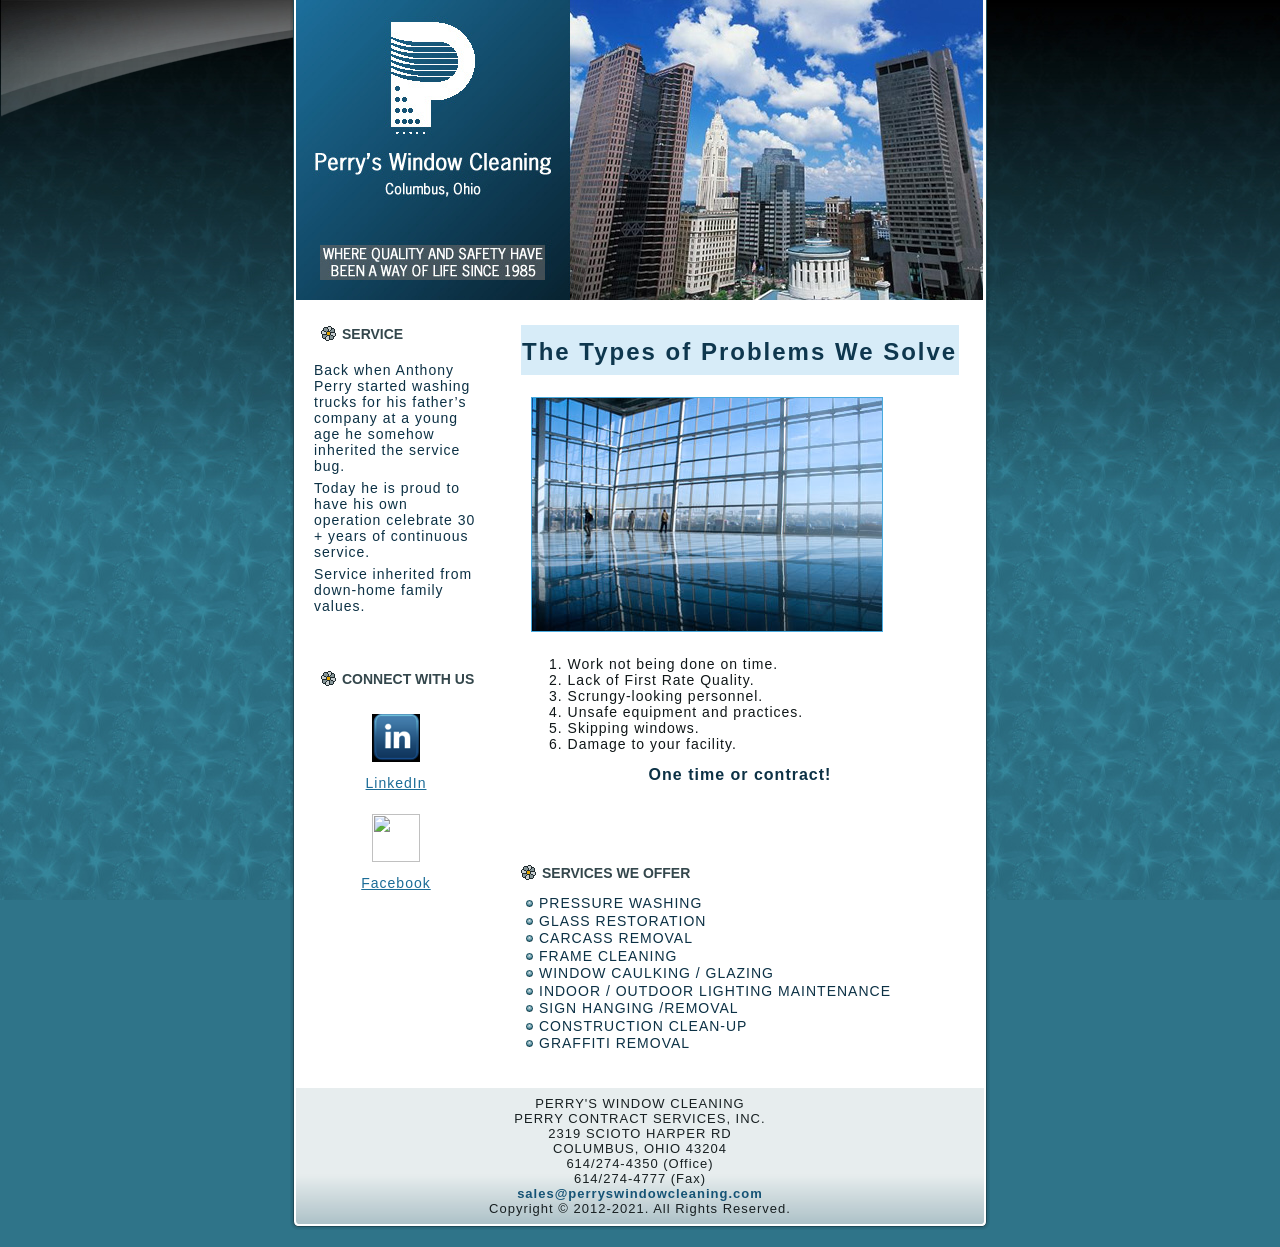
==== perrys-window-cleaning-columbus-oh.html @ 3349bc3c "Initial commit" ====
<!DOCTYPE html PUBLIC "-//W3C//DTD XHTML 1.0 Transitional//EN" "http://www.w3.org/TR/xhtml1/DTD/xhtml1-transitional.dtd"[]>
<html xmlns="http://www.w3.org/1999/xhtml" dir="ltr" lang="en-US" xml:lang="en">
<head>
    <!--
    Created by Artisteer v3.0.0.41778
    Base template (without user's data) checked by http://validator.w3.org : "This page is valid XHTML 1.0 Transitional"
    -->
    <meta http-equiv="Content-Type" content="text/html; charset=UTF-8" />
    <title>Perry's Window Cleaning, Columbus OH</title>
    <meta name="description" content="Columbus OH Window Cleaning Experts" />
    <meta name="keywords" content="PRESSURE WASHING, GLASS RESTORATION, CARCASS REMOVAL, FRAME CLEANING, WINDOW CAULKING / GLAZING, INDOOR / OUTDOOR LIGHTING MAINTENANCE,  SIGN HANGING /REMOVAL, CONSTRUCTION CLEAN-UP, GRAFFITI REMOVAL" />


    <link rel="stylesheet" href="style.css" type="text/css" media="screen" />
    <!--[if IE 6]><link rel="stylesheet" href="style.ie6.css" type="text/css" media="screen" /><![endif]-->
    <!--[if IE 7]><link rel="stylesheet" href="style.ie7.css" type="text/css" media="screen" /><![endif]-->

    <script type="text/javascript" src="jquery.js"></script>
    <script type="text/javascript" src="script.js"></script>
</head>
<body>
<div id="art-page-background-middle-texture">
<div id="art-page-background-glare">
    <div id="art-page-background-glare-image"> </div>
</div>
<div id="art-main">
    <div class="cleared reset-box"></div>
    <div class="art-sheet">
        <div class="art-sheet-tl"></div>
        <div class="art-sheet-tr"></div>
        <div class="art-sheet-bl"></div>
        <div class="art-sheet-br"></div>
        <div class="art-sheet-tc"></div>
        <div class="art-sheet-bc"></div>
        <div class="art-sheet-cl"></div>
        <div class="art-sheet-cr"></div>
        <div class="art-sheet-cc"></div>
        <div class="art-sheet-body">
            <div class="art-header">
                <div class="art-header-clip">
                <div class="art-header-center">
                    <div class="art-header-jpeg"></div>
                </div>
                </div>
                <div class="art-logo">
                                                </div>
            </div>
            <div class="cleared reset-box"></div>
            <div class="art-content-layout">
                <div class="art-content-layout-row">
                    <div class="art-layout-cell art-sidebar1">
                     <div class="art-layout-glare">
                      <div class="art-layout-glare-image"></div>
                     </div>
<div class="art-block">
    <div class="art-block-body">
                <div class="art-blockheader">
                    <div class="l"></div>
                    <div class="r"></div>
                    <h3 class="t">SERVICE</h3>
                </div>
                <div class="art-blockcontent">
                    <div class="art-blockcontent-body">
                
<p>Back when Anthony Perry started washing trucks for his father’s company at a young age he somehow inherited the service bug.</p>
<p>Today he is proud to have his own operation celebrate 30 + years of continuous service.</p>
<p>Service inherited from down-home family values.</p>
<p><br /></p>

                
                                		<div class="cleared"></div>
                    </div>
                </div>
		<div class="cleared"></div>
    </div>
</div>
<div class="art-block">
    <div class="art-block-body">
                <div class="art-blockheader">
                    <div class="l"></div>
                    <div class="r"></div>
                    <h3 class="t">CONNECT WITH US</h3>
                </div>
                <div class="art-blockcontent">
                    <div class="art-blockcontent-body">
                
<p style="text-align:center;"><a href="http://www.linkedin.com/in/anthonyperry1" target="_blank" title="LinkedIn"><img width="48" height="48" alt="LinkedIn" src="./images/tmp932B.png" style="border-top-width:0;border-right-width:0;border-bottom-width:0;border-left-width:0;" /></a><br /></p>
<p style="text-align:center;"><a href="http://www.linkedin.com/in/anthonyperry1" target="_blank">LinkedIn</a><br /><br /><a href="http://www.facebook.com/Perryswindowcleaningoh" target="_blank" title="Facebook"><img width="48" height="48" alt="" src="./images/facebook.png" style="border-top-width:0;border-right-width:0;border-bottom-width:0;border-left-width:0;" /></a></p>
<p style="text-align:center;"><a href="http://www.facebook.com/Perryswindowcleaningoh" target="_blank" title="Facebook">Facebook</a><a href="http://www.facebook.com/Perryswindowcleaningoh" target="_blank" title="Facebook"></a><br /></p>

                
                                		<div class="cleared"></div>
                    </div>
                </div>
		<div class="cleared"></div>
    </div>
</div>

                      <div class="cleared"></div>
                    </div>
                    <div class="art-layout-cell art-content">
<div class="art-post">
    <div class="art-post-body">
<div class="art-post-inner art-article">
                                <div class="art-postmetadataheader">
                                        <h2 class="art-postheader">
                    The Types of Problems We Solve
                                        </h2>
                    <div class="cleared"></div>
                                    </div>
                                <div class="art-postcontent">

<p><img src="images/preview.jpg" alt="an image" /></p>
<ol>
	<li>Work not being done on time.</li>
	<li>Lack of First Rate Quality.</li>
	<li>Scrungy-looking personnel.</li>
	<li>Unsafe equipment and practices.</li>
	<li>Skipping windows.</li>
	<li>Damage to your facility.</li>
</ol>
<p style="text-align:center;"><span style="font-weight:bold;"><span style="font-size:16px;">One time or contract!</span></span></p>
<p><br /></p>


                </div>
                <div class="cleared"></div>
                </div>

		<div class="cleared"></div>
    </div>
</div>
<div class="art-block">
    <div class="art-block-body">
                <div class="art-blockheader">
                    <div class="l"></div>
                    <div class="r"></div>
                    <h3 class="t">services we offer</h3>
                </div>
                <div class="art-blockcontent">
                    <div class="art-blockcontent-body">
                
<ul>
	<li><span style="color:rgb(12, 49, 69);line-height:normal;">PRESSURE WASHING </span></li>
	<li><span style="color:rgb(12, 49, 69);line-height:normal;">GLASS RESTORATION </span></li>
	<li><span style="color:rgb(12, 49, 69);line-height:normal;">CARCASS REMOVAL </span></li>
	<li><span style="color:rgb(12, 49, 69);line-height:normal;">FRAME CLEANING </span></li>
	<li><span style="color:rgb(12, 49, 69);line-height:normal;">WINDOW CAULKING / GLAZING </span></li>
	<li><span style="color:rgb(12, 49, 69);line-height:normal;">INDOOR / OUTDOOR LIGHTING MAINTENANCE </span></li>
	<li><span style="color:rgb(12, 49, 69);line-height:normal;">SIGN HANGING /REMOVAL </span></li>
	<li><span style="color:rgb(12, 49, 69);line-height:normal;">CONSTRUCTION CLEAN-UP </span></li>
	<li><span style="color:rgb(12, 49, 69);line-height:normal;">GRAFFITI REMOVAL<br /><br /></span></li>
</ul>

                
                                		<div class="cleared"></div>
                    </div>
                </div>
		<div class="cleared"></div>
    </div>
</div>

                      <div class="cleared"></div>
                    </div>
                </div>
            </div>
            <div class="cleared"></div>
            <div class="art-footer">
                <div class="art-footer-t"></div>
                <div class="art-footer-l"></div>
                <div class="art-footer-b"></div>
                <div class="art-footer-r"></div>
                <div class="art-footer-body">
                            <div class="art-footer-text">
                                <p>PERRY'S WINDOW CLEANING<br />
PERRY CONTRACT SERVICES, INC.<br />
2319 SCIOTO HARPER RD<br />
COLUMBUS, OHIO 43204<br />
614/274-4350 (Office)<br />
614/274-4777 (Fax)<br />
<a href="mailto:sales@perryswindowcleaning.com" title="Email Us">sales@perryswindowcleaning.com</a><br /></p>

<p>Copyright © 2012-2021. All Rights Reserved.</p>

                                                            </div>
                    <div class="cleared"></div>
                </div>
            </div>
    		<div class="cleared"></div>
        </div>
    </div>
    <div class="cleared"></div>
    <p class="art-page-footer"></p>
    <div class="cleared"></div>
</div>
</div>

</body>
</html>
---- style.css ----
/* begin Page */
/* Created by Artisteer v3.0.0.41778 */

#art-main, table
{
    font-family: Verdana, Geneva, Arial, Helvetica, Sans-Serif;
    font-style: normal;
    font-weight: normal;
    font-size: 14px;
    letter-spacing: 1px;
}

h1, h2, h3, h4, h5, h6, p, a, ul, ol, li
{
    margin: 0;
    padding: 0;
}

.art-postcontent,
.art-postcontent li,
.art-postcontent table,
.art-postcontent a,
.art-postcontent a:link,
.art-postcontent a:visited,
.art-postcontent a.visited,
.art-postcontent a:hover,
.art-postcontent a.hovered
{
    font-family: Verdana, Geneva, Arial, Helvetica, Sans-Serif;
}

.art-postcontent p
{
    margin: 12px 0;
}

h1, h2, h3, h4, h5, h6,
h1 a, h2 a, h3 a, h4 a, h5 a, h6 a,
h1 a:link, h2 a:link, h3 a:link, h4 a:link, h5 a:link, h6 a:link,
h1 a:visited, h2 a:visited, h3 a:visited, h4 a:visited, h5 a:visited, h6 a:visited,
h1 a:hover, h2 a:hover, h3 a:hover, h4 a:hover, h5 a:hover, h6 a:hover
{
  font-family: "Trebuchet MS", Arial, Helvetica, Sans-Serif;
  font-style: normal;
  font-weight: bold;
  font-size: 26px;
  text-align: left;
  text-decoration: none;
  letter-spacing: 3px;
}

.art-postcontent a
{
  text-decoration: underline;
  letter-spacing: 1px;
  color: #1B6C97;
}

.art-postcontent a:link
{
  text-decoration: underline;
  letter-spacing: 1px;
  color: #1B6C97;
}

.art-postcontent a:visited, .art-postcontent a.visited
{
  color: #3C94AF;
}

.art-postcontent  a:hover, .art-postcontent a.hover
{
  text-decoration: none;
  color: #1B6C97;
}

.art-postcontent h1
{
   color: #48636A;
margin: 15px 0;    
}

.art-blockcontent h1
{
margin: 15px 0; 
}

.art-postcontent h2
{
   color: #48636A;
margin: 16px 0;
   font-size: 24px;
   letter-spacing: 2px;    
}

.art-blockcontent h2
{
margin: 16px 0;
   font-size: 24px;
   letter-spacing: 2px; 
}

.art-postcontent h2 a, .art-postcontent h2 a:link, .art-postcontent h2 a:hover, .art-postcontent h2 a:visited, .art-blockcontent h2 a, .art-blockcontent h2 a:link, .art-blockcontent h2 a:hover, .art-blockcontent h2 a:visited 
{
   font-size: 24px;
   letter-spacing: 2px; 
}

.art-postcontent h3
{
   color: #48636A;
margin: 18px 0;
   font-size: 22px;
   letter-spacing: 2px;    
}

.art-blockcontent h3
{
margin: 18px 0;
   font-size: 22px;
   letter-spacing: 2px; 
}

.art-postcontent h3 a, .art-postcontent h3 a:link, .art-postcontent h3 a:hover, .art-postcontent h3 a:visited, .art-blockcontent h3 a, .art-blockcontent h3 a:link, .art-blockcontent h3 a:hover, .art-blockcontent h3 a:visited 
{
   font-size: 22px;
   letter-spacing: 2px; 
}

.art-postcontent h4
{
   color: #0C3145;
margin: 18px 0;
   font-size: 17px;
   letter-spacing: 2px;    
}

.art-blockcontent h4
{
margin: 18px 0;
   font-size: 17px;
   letter-spacing: 2px; 
}

.art-postcontent h4 a, .art-postcontent h4 a:link, .art-postcontent h4 a:hover, .art-postcontent h4 a:visited, .art-blockcontent h4 a, .art-blockcontent h4 a:link, .art-blockcontent h4 a:hover, .art-blockcontent h4 a:visited 
{
   font-size: 17px;
   letter-spacing: 2px; 
}

.art-postcontent h5
{
   color: #0C3145;
margin: 20px 0;
   font-size: 14px;
   letter-spacing: 2px;    
}

.art-blockcontent h5
{
margin: 20px 0;
   font-size: 14px;
   letter-spacing: 2px; 
}

.art-postcontent h5 a, .art-postcontent h5 a:link, .art-postcontent h5 a:hover, .art-postcontent h5 a:visited, .art-blockcontent h5 a, .art-blockcontent h5 a:link, .art-blockcontent h5 a:hover, .art-blockcontent h5 a:visited 
{
   font-size: 14px;
   letter-spacing: 2px; 
}

.art-postcontent h6
{
   color: #124763;
margin: 28px 0;
   font-size: 14px;
   letter-spacing: 2px;    
}

.art-blockcontent h6
{
margin: 28px 0;
   font-size: 14px;
   letter-spacing: 2px; 
}

.art-postcontent h6 a, .art-postcontent h6 a:link, .art-postcontent h6 a:hover, .art-postcontent h6 a:visited, .art-blockcontent h6 a, .art-blockcontent h6 a:link, .art-blockcontent h6 a:hover, .art-blockcontent h6 a:visited 
{
   font-size: 14px;
   letter-spacing: 2px; 
}

ul
{
  list-style-type: none;
}

ol
{
  list-style-position: inside;
}

html 
{
    height:100%;
}

#art-main
{
  position: relative;
  z-index: 0;
  width: 100%;
  left: 0;
  top: 0;
  cursor:default;
  overflow:visible;
}

#art-page-background-glare
{
  position: absolute;
  left: 0;
  top:0;
  width:740px;
  height:119px;
  overflow:hidden;
  min-width: 700px;
}

#art-page-background-glare-image
{
  position: fixed;
  width:740px;
  top: 0;
  height:119px;
  background-image: url('images/page_gl.png');
  background-repeat: no-repeat;
}

html:first-child #art-page-background-glare
{
  border: 1px solid transparent; /* Opera fix */
}

body
{
  padding: 0; 
  margin:0;
  color: #0C3145;
  height:100%;
  min-height:100%;
  background-color: #2F7489;
  background-image: url('images/Bottom_texture.jpg');
  background-repeat: repeat;
  background-attachment: fixed;
  background-position: top left;
  min-width: 700px;
}

#art-page-background-middle-texture
{
  position: relative;
  background-image: url('images/Middle_texture.jpg');
  background-repeat: repeat-x;
  background-position: top left;
  background-attachment: fixed;
  width:100%;
  min-height:100%;
  min-width: 700px;
 }

.cleared
{
  display:block;
  clear: both;
  float: none;
  margin: 0;
  padding: 0;
  border: none;
  font-size: 0;
  height:0;
  overflow:hidden;
}

.reset-box
{
  overflow:hidden;
  display:table; 
}

form
{
  padding: 0 !important;
  margin: 0 !important;
}

table.position
{
  position: relative;
  width: 100%;
  table-layout: fixed;
}

/* end Page */

/* begin Box, Sheet */
.art-sheet
{
  position: relative;
  margin: 0 auto;
  min-width: 25px;
  min-height: 25px;
  margin-top: 0;
  margin-bottom: -3px;
  cursor:auto;
  width: 700px;
}

.art-sheet-body
{
  position: relative;
  padding: 6px;
    padding-top:0;
    padding-bottom:6px;
}

.art-sheet-tr, .art-sheet-tl, .art-sheet-br, .art-sheet-bl, .art-sheet-tc, .art-sheet-bc,.art-sheet-cr, .art-sheet-cl
{
  position: absolute;
}

.art-sheet-tr, .art-sheet-tl, .art-sheet-br, .art-sheet-bl
{
  width: 36px;
  height: 36px;
  background-image: url('images/sheet_s.png');
}

.art-sheet-tl
{
  top: 0;
  left: 0;
  clip: rect(auto, 18px, 18px, auto);
}

.art-sheet-tr
{
  top: 0;
  right: 0;
  clip: rect(auto, auto, 18px, 18px);
}

.art-sheet-bl
{
  bottom: 0;
  left: 0;
  clip: rect(18px, 18px, auto, auto);
}

.art-sheet-br
{
  bottom: 0;
  right: 0;
  clip: rect(18px, auto, auto, 18px);
}

.art-sheet-tc, .art-sheet-bc
{
  left: 18px;
  right: 18px;
  height: 36px;
  background-image: url('images/sheet_h.png');
}

.art-sheet-tc
{
  top: 0;
  clip: rect(auto, auto, 18px, auto);
}

.art-sheet-bc
{
  bottom: 0;
  clip: rect(18px, auto, auto, auto);
}

.art-sheet-cr, .art-sheet-cl
{
  top: 18px;
  bottom: 18px;
  width: 36px;
  background-image: url('images/sheet_v.png');
}

.art-sheet-cr
{
  right: 0;
  clip: rect(auto, auto, auto, 18px);
}

.art-sheet-cl
{
  left: 0;
  clip: rect(auto, 18px, auto, auto);
}

.art-sheet-cc
{
  position: absolute;
  top: 18px;
  left: 18px;
  right: 18px;
  bottom: 18px;
  background-color: #FFFFFF;
}

#art-page-background-top-texture{
  min-width: 700px;
}

/* end Box, Sheet */

/* begin Header */
div.art-header
{
    margin: 0 auto;
  position: relative;
  width:100%;
  height: 300px;
  margin-top: 0;
  margin-bottom: 0;
}

div.art-header-clip
{
  position: absolute;
  width:100%;
  left:0;
  overflow:hidden;
  height:300px;
}

div.art-header-center
{
	position: relative;
	width: 688px;
	left:50%;
}

div.art-header-jpeg
{
  position: absolute;
  top: 0;
  left:-50%;
  width: 688px;
  height: 300px;
  background-image: url('images/header.jpg');
  background-repeat: no-repeat;
  background-position: center center;
}
/* end Header */

/* begin Logo */
div.art-logo
{
  display: block;
  position: absolute;
  top: 20px;
  left: 0;
  margin-left: 0;
}



#headline, #slogan 
{
    display: block;
    min-width: 150px;
    text-align: left;
}
/* end Logo */

/* begin Layout */
.art-content-layout
{
  display: table;
  position:relative;
  margin: 0 auto;
  table-layout: fixed;
  border-collapse: collapse;
  background-color: Transparent;
  border: none !important;
  padding:0 !important;
  width:100%;
  margin-top:0;
  margin-bottom:0;
}
.art-layout-cell, .art-content-layout-row
{
  background-color: Transparent;
  vertical-align: top;
  text-align: left;
  border: none;
  margin:0;
  padding:0;
}

.art-content-layout .art-content-layout{margin:0;}
.art-content-layout .art-layout-cell, .art-content-layout .art-layout-cell .art-content-layout .art-layout-cell{display: table-cell;}
.art-layout-cell .art-layout-cell{display: block;}
.art-content-layout-row {display: table-row;}
.art-layout-glare{position:relative;}/* end Layout */

/* begin Box, Block */
.art-block
{
  position: relative;
  min-width: 1px;
  min-height: 1px;
  margin: 15px;
}

.art-block-body
{
  position: relative;
  padding: 0;
}

div.art-block img
{
/* WARNING do NOT collapse this to 'border' - inheritance! */
    border-color: #49AADE;
  border-style: solid;
  margin: 7px;
}

/* end Box, Block */

/* begin BlockHeader */
.art-blockheader
{
  margin-bottom: 0;
  position: relative;
  height: 38px;
}

.art-blockheader h3.t
{
  position: relative;
  height: 38px;
  color: #34474C;
  font-family: Verdana, Geneva, Arial, Helvetica, Sans-Serif;
  font-size: 14px;
  letter-spacing: normal;
  text-transform: uppercase;
  margin:0;
  padding: 0 10px 0 31px;
  white-space: nowrap;
  line-height: 38px;
}

.art-blockheader h3.t a,
.art-blockheader h3.t a:link,
.art-blockheader h3.t a:visited, 
.art-blockheader h3.t a:hover
{
  color: #34474C;
  font-family: Verdana, Geneva, Arial, Helvetica, Sans-Serif;
  font-size: 14px;
  letter-spacing: normal;
  text-transform: uppercase;
}

.art-blockheader .l, .art-blockheader .r
{
  position: absolute;
  height: 38px;
  background-image: url('images/blockheader.png');
}

.art-blockheader .l
{
  left: 0;
  right: 25px;
}

.art-blockheader .r
{
  width: 688px;
  right: 0;
  clip: rect(auto, auto, auto, 663px);
}

/* end BlockHeader */

/* begin Box, BlockContent */
.art-blockcontent
{
  position: relative;
  margin: 0 auto;
  min-width: 1px;
  min-height: 1px;
}

.art-blockcontent-body
{
  position: relative;
  padding: 3px;
  color: #0C3145;
  font-family: Verdana, Geneva, Arial, Helvetica, Sans-Serif;
  font-size: 14px;
}

.art-blockcontent-body table,
.art-blockcontent-body li, 
.art-blockcontent-body a,
.art-blockcontent-body a:link,
.art-blockcontent-body a:visited,
.art-blockcontent-body a:hover
{
  color: #0C3145;
  font-family: Verdana, Geneva, Arial, Helvetica, Sans-Serif;
  font-size: 14px;
}

.art-blockcontent-body p
{
  margin: 6px 0;
}

.art-blockcontent-body a, .art-blockcontent-body a:link
{
  color: #1B6C97;
  text-decoration: underline;
}

.art-blockcontent-body a:visited, .art-blockcontent-body a.visited
{
  color: #0E232A; 
  text-decoration: none;
}

.art-blockcontent-body a:hover, .art-blockcontent-body a.hover
{
  color: #248EC7;
  text-decoration: none;
}

.art-blockcontent-body ul li
{
  line-height: 125%;    
  color: #15343D;
  margin: 0 0 0 12px;
  padding: 0 0 0 13px;
  background-image: url('images/blockcontentbullets.png');
  background-repeat: no-repeat;
}/* end Box, BlockContent */

/* begin Button */
.art-button-wrapper a.art-button,
.art-button-wrapper a.art-button:link,
.art-button-wrapper input.art-button,
.art-button-wrapper button.art-button
{
  text-decoration: none;
  font-family: Verdana, Geneva, Arial, Helvetica, Sans-Serif;
  font-style: normal;
  font-weight: bold;
  font-size: 14px;
  letter-spacing: 1px;
  position:relative;
  top:0;
  display: inline-block;
  vertical-align: middle;
  white-space: nowrap;
  text-align: center;
  color: #D4DFE2 !important;
  width: auto;
  outline: none;
  border: none;
  background: none;
  line-height: 30px;
  height: 30px;
  margin: 0 !important;
  padding: 0 15px !important;
  overflow: visible;
  cursor: pointer;
}

.art-button img, .art-button-wrapper img
{
  margin: 0;
  vertical-align: middle;
}

.art-button-wrapper
{
  vertical-align: middle;
  display: inline-block;
  position: relative;
  height: 30px;
  overflow: hidden;
  white-space: nowrap;
  width: auto;
  margin: 0;
  padding: 0;
  z-index: 0;
}

.firefox2 .art-button-wrapper
{
  display: block;
  float: left;
}

input, select, textarea
{
  vertical-align: middle;
  font-family: Verdana, Geneva, Arial, Helvetica, Sans-Serif;
  font-style: normal;
  font-weight: bold;
  font-size: 14px;
  letter-spacing: 1px;
}

.art-block select 
{
    width:96%;
}

.art-button-wrapper.hover .art-button, .art-button-wrapper.hover a.art-button:link, .art-button:hover
{
  color: #9CCEDD !important;
  text-decoration: none !important;
}

.art-button-wrapper.active .art-button, .art-button-wrapper.active a.art-button:link
{
  color: #B5DDF2 !important;
}

.art-button-wrapper .art-button-l, .art-button-wrapper .art-button-r
{
  display: block;
  position: absolute;
  height: 100px;
  margin: 0;
  padding: 0;
  background-image: url('images/button.png');
}

.art-button-wrapper .art-button-l
{
  left: 0;
  right: 5px;
}

.art-button-wrapper .art-button-r
{
  width: 411px;
  right: 0;
  clip: rect(auto, auto, auto, 406px);
}

.art-button-wrapper.hover .art-button-l, .art-button-wrapper.hover .art-button-r
{
  top: -35px;
}

.art-button-wrapper.active .art-button-l, .art-button-wrapper.active .art-button-r
{
  top: -70px;
}

.art-button-wrapper input
{
  float: none !important;
}
/* end Button */

/* begin Box, Post */
.art-post
{
  position: relative;
  min-width: 1px;
  min-height: 1px;
  margin: 10px;
}

.art-post-body
{
  position: relative;
  padding: 15px;
}

a img
{
  border: 0;
}

.art-article img, img.art-article, .art-block img, .art-footer img
{
  border: solid 1px #49AADE;
  margin: 10px;
}

.art-metadata-icons img
{
  border: none;
  vertical-align: middle;
  margin: 2px;
}

.art-article table, table.art-article
{
  border-collapse: collapse;
  margin: 1px;
}

.art-article th, .art-article td
{
  padding: 2px;
  border: solid 1px #88A6AF;
  vertical-align: top;
  text-align: left;
}

.art-article th
{
  text-align: center;
  vertical-align: middle;
  padding: 7px;
}

pre
{
  overflow: auto;
  padding: 0.1em;
}

/* end Box, Post */

/* begin PostMetadata, PostMetadataHeader */
.art-postmetadataheader
{
  overflow:hidden;
  padding: 1px;
  background-image: url('images/postmetadataheader_bg.png');
  border-color: #49AADE;
  border-style: solid;
  border-width: 0;
}
/* end PostMetadata, PostMetadataHeader */

/* begin PostHeaderIcon */
h2.art-postheader
{
  color: #0E374E;
  margin: 12px 0 8px;
  font-size: 24px;
  letter-spacing: 2px;
}

h2.art-postheader a, 
h2.art-postheader a:link, 
h2.art-postheader a:visited,
h2.art-postheader a.visited,
h2.art-postheader a:hover,
h2.art-postheader a.hovered
{
  font-size: 24px;
  letter-spacing: 2px;
}

h2.art-postheader a, h2.art-postheader a:link
{
  text-decoration: none;
  color: #124763;
}

h2.art-postheader a:visited, h2.art-postheader a.visited
{
  color: #286476;
}

h2.art-postheader a:hover,  h2.art-postheader a.hovered
{
  text-decoration: underline;
  color: #165679;
}

/* end PostHeaderIcon */

/* begin PostIcons, PostHeaderIcons */
.art-postheadericons,
.art-postheadericons a,
.art-postheadericons a:link,
.art-postheadericons a:visited,
.art-postheadericons a:hover
{
  font-family: Verdana, Geneva, Arial, Helvetica, Sans-Serif;
  font-size: 13px;
  letter-spacing: 1px;
  color: #34474C;
}

.art-postheadericons
{
  padding: 1px;
}

.art-postheadericons a, .art-postheadericons a:link
{
  font-style: normal;
  font-weight: bold;
  text-decoration: none;
  color: #48636A;
}

.art-postheadericons a:visited, .art-postheadericons a.visited
{
  letter-spacing: 1px;
  color: #48636A;
}

.art-postheadericons a:hover, .art-postheadericons a.hover
{
  letter-spacing: 1px;
  text-decoration: underline;
  color: #0E232A;
}
/* end PostIcons, PostHeaderIcons */

/* begin PostBullets */
.art-post ol, .art-post ul
{
  margin: 1em 0 1em 2em;
  padding: 0;
}

.art-post li
{
  font-size: 14px;
  text-align: left;
  color: #101718;
  padding: 0 0 0 13px;
}

.art-post li ol, .art-post li ul
{
  margin: 0.5em 0 0.5em 2em;
  padding: 0;
}

.art-post ol>li
{
  background: none;
  padding-left: 0;
  /* overrides overflow for "ul li" and sets the default value */
  overflow: visible;
}

.art-post ul>li
{
  background-image: url('images/postbullets.png');
  background-repeat: no-repeat;
  padding-left: 13px;
  /* makes "ul li" not to align behind the image if they are in the same line */
  overflow-x: visible;
  overflow-y: hidden;
}

/* end PostBullets */

/* begin PostQuote */
.art-postcontent blockquote,
.art-postcontent blockquote a,
.art-postcontent blockquote a:link,
.art-postcontent blockquote a:visited,
.art-postcontent blockquote a:hover
{
  color: #081317;
  font-style: italic;
  font-weight: normal;
  text-align: left;
}

.art-postcontent blockquote p
{
   margin:5px;
}

.art-postcontent blockquote
{
   border: solid 0 #54AAC5;
  margin: 10px 10px 10px 50px;
  padding: 12px 12px 12px 40px;
  background-color: #BADFF3;
  background-image: url('images/postquote.png');
  background-position: left top;
  background-repeat: no-repeat;
  /* makes blockquote not to align behind the image if they are in the same line */
  overflow: auto;
  clear:both;
}

/* end PostQuote */

/* begin PostIcons, PostFooterIcons */
.art-postfootericons,
.art-postfootericons a,
.art-postfootericons a:link,
.art-postfootericons a:visited,
.art-postfootericons a:hover
{
  font-family: Verdana, Geneva, Arial, Helvetica, Sans-Serif;
  font-size: 13px;
  text-decoration: none;
  letter-spacing: 1px;
  color: #34474C;
}

.art-postfootericons
{
  padding: 1px;
}

.art-postfootericons a, .art-postfootericons a:link
{
  font-style: normal;
  font-weight: bold;
  color: #48636A;
}

.art-postfootericons a:visited, .art-postfootericons a.visited
{
  color: #48636A;
}

.art-postfootericons a:hover, .art-postfootericons a.hover
{
  text-decoration: underline;
  color: #0E232A;
}
/* end PostIcons, PostFooterIcons */

/* begin Footer */
.art-footer
{
  position: relative;
  margin-top:0;
  margin-bottom:0;
  width: 100%;
}

.art-footer-b 
{
  position: absolute;
  left:3px;
  right:3px;
  bottom:0;
  height:50px;
  background-image: url('images/footer_b.png');
}

.art-footer-r, .art-footer-l
{
  position: absolute;
  height:50px;
  background-image: url('images/footer_s.png');
  bottom: 0;
}

.art-footer-l
{
  left: 0;
  width:3px;
}

.art-footer-r
{
  right: 0;
  width:6px;
  clip: rect(auto, auto, auto, 3px);
}

.art-footer-t
{
  position: absolute;
  top: 0;
  left: 0;
  right: 0;
  bottom: 50px;
  background-color: #E7EDEE;
}

.art-footer-body
{
    position:relative;
    padding: 8px;
}

.art-footer-text p
{
  padding:0;
  margin:0;
  text-align: center;
}

.art-footer-text,
.art-footer-text a,
.art-footer-text a:link,
.art-footer-text a:visited,
.art-footer-text a:hover,
.art-footer-text td, 
.art-footer-text th,
.art-footer-text caption
{
    color: #171F21;
    font-size: 13px;
}

.art-footer-text
{
  min-height: 50px;
  padding-left: 10px;
  padding-right: 10px;
  text-align: center;
}

.art-footer-text a,
.art-footer-text a:link
{
  color: #155375;
  font-style: normal;
  font-weight: bold;
  text-decoration: none;
}

.art-footer-text a:visited
{
  color: #384C52;
}

.art-footer-text a:hover
{
  color: #1C6F9C;
  text-decoration: underline;
}

div.art-footer img
{
/* WARNING do NOT collapse this to 'border' - inheritance! */
    border-width: 0;
    border-color: #49AADE;
  border-style: solid;
  margin: 5px;
}/* end Footer */

/* begin PageFooter */
.art-page-footer, 
.art-page-footer a,
.art-page-footer a:link,
.art-page-footer a:visited,
.art-page-footer a:hover
{
  font-family: Arial;
  font-size: 10px;
  letter-spacing: normal;
  word-spacing: normal;
  font-style: normal;
  font-weight: normal;
  text-decoration: underline;
  color: #A9D7EF;
}

.art-page-footer
{
  padding: 1em;
  text-align: center;
  text-decoration: none;
  color: #A7BDC3;
}
/* end PageFooter */

/* begin LayoutCell, sidebar1 */
.art-sidebar1 .art-layout-glare-image
{
  position:absolute;
  display:block;
  top:0;
  left:0;
  width:100%;
  height:252px;
  background-image: url('images/sidebar_g.png');
  background-repeat: no-repeat;
}

.art-content-layout .art-sidebar1
{
  width: 200px;
}

/* end LayoutCell, sidebar1 */

/* begin LayoutCell, content */

/* end LayoutCell, content */
---- style.ie6.css ----
/* begin Page */

/* Created by Artisteer v3.0.0.41778 */

#art-page-background-glare
{
  zoom: 1;
}

#art-page-background-glare-image
{
  position:absolute;
  background: none;
  behavior: expression(this.runtimeStyle.filter?'':this.runtimeStyle.filter="progid:DXImageTransform.Microsoft.AlphaImageLoader(src='"+artGetStyleUrl()+"images/page_gl.png',sizingMethod='crop')");
  zoom: 1;
}

body 
{
  background-attachment: scroll;   
}

#art-page-background-middle-texture
{
   height: expression(document.documentElement.clientHeight + 'px');
  width: expression(document.body.clientWidth>700?"100%":"700px");
}

img
{
  filter: expression(artFixPNG(this));
}

.cleared 
{
    width:1px;
}
/* end Page */

/* begin Box, Sheet */
.art-sheet, .art-sheet-body
{
  zoom: 1;
}

.art-sheet-tr, .art-sheet-tl, .art-sheet-br, .art-sheet-bl, .art-sheet-tc, .art-sheet-bc,.art-sheet-cr, .art-sheet-cl
{
  font-size: 1px;
  background: none;
}

.art-sheet-tr, .art-sheet-tl, .art-sheet-br, .art-sheet-bl
{
  behavior: expression(this.runtimeStyle.filter?'':this.runtimeStyle.filter="progid:DXImageTransform.Microsoft.AlphaImageLoader(src='"+artGetStyleUrl()+"images/sheet_s.png',sizingMethod='scale')");
}

.art-sheet-tl
{
  clip: rect(auto 18px 18px auto);
}

.art-sheet-tr
{
  left:expression(this.parentNode.offsetWidth-36+'px');
  clip: rect(auto auto 18px 18px);
}

.art-sheet-bl
{
  top: expression(this.parentNode.offsetHeight-36+'px');
  clip: rect(18px 18px auto auto);
}

.art-sheet-br
{
  top: expression(this.parentNode.offsetHeight-36+'px');
  left:expression(this.parentNode.offsetWidth-36+'px');
  clip: rect(18px auto auto 18px);
}

.art-sheet-tc, .art-sheet-bc
{
  width: expression(this.parentNode.offsetWidth-36+'px');
  behavior: expression(this.runtimeStyle.filter?'':this.runtimeStyle.filter="progid:DXImageTransform.Microsoft.AlphaImageLoader(src='"+artGetStyleUrl()+"images/sheet_h.png',sizingMethod='scale')");
}

.art-sheet-tc
{
  clip: rect(auto auto 18px auto);
}

.art-sheet-bc
{
  top: expression(this.parentNode.offsetHeight-36+'px');
  clip: rect(18px auto auto auto);
}

.art-sheet-cr, .art-sheet-cl
{
  height: expression(this.parentNode.offsetHeight-36+'px');
  behavior: expression(this.runtimeStyle.filter?'':this.runtimeStyle.filter="progid:DXImageTransform.Microsoft.AlphaImageLoader(src='"+artGetStyleUrl()+"images/sheet_v.png',sizingMethod='scale')");
}

.art-sheet-cr
{
  left:expression(this.parentNode.offsetWidth-36+'px');
  clip: rect(auto auto auto 18px);
}

.art-sheet-cl
{
  clip: rect(auto 18px auto auto);
}

.art-sheet-cc
{
  font-size: 1px;
  width: expression(this.parentNode.offsetWidth-36+'px');
  height: expression(this.parentNode.offsetHeight-36+'px');
  background-color: #FFFFFF;
}
#art-page-background-top-texture{
  width: expression(document.body.clientWidth>700?"100%":"700px");
}

/* end Box, Sheet */

/* begin Layout */
.art-content-layout, .art-content-layout-row {display: block;}
.art-content-layout, .art-content-layout-row {zoom: 1;}
/* end Layout */

/* begin Box, Block */
.art-block, .art-block-body
{
  zoom: 1;
}
/* end Box, Block */

/* begin BlockHeader */
.art-blockheader
{
  zoom: 1;
}

.art-blockheader .l, .art-blockheader .r
{
  background: none;
  behavior: expression(this.runtimeStyle.filter?'':this.runtimeStyle.filter="progid:DXImageTransform.Microsoft.AlphaImageLoader(src='"+artGetStyleUrl()+"images/blockheader.png',sizingMethod='crop')");
}

.art-blockheader .r
{
  left:expression(this.parentNode.offsetWidth-688+'px');
  clip: rect(auto auto auto 663px);
}

.art-blockheader .l
{
  width: expression(this.parentNode.offsetWidth-25+'px');
}
/* end BlockHeader */

/* begin Box, BlockContent */
.art-blockcontent, .art-blockcontent-body
{
  zoom: 1;
}
.art-blockcontent-body ul li
{
  height: 1%;
  background: none;
  behavior: expression(this.runtimeStyle.filter?'':this.runtimeStyle.filter="progid:DXImageTransform.Microsoft.AlphaImageLoader(src='"+artGetStyleUrl()+"images/blockcontentbullets.png',sizingMethod='crop')");
}

/* end Box, BlockContent */

/* begin Button */
.art-button-wrapper, .art-button-wrapper .art-button-l, .art-button-wrapper .art-button-r
{
  zoom: 1;
}

.art-button-wrapper .art-button
{
  float: left;
}

.art-button-wrapper .art-button-l, .art-button-wrapper .art-button-r
{
  background: none;
  behavior: expression(this.runtimeStyle.filter?'':this.runtimeStyle.filter="progid:DXImageTransform.Microsoft.AlphaImageLoader(src='"+artGetStyleUrl()+"images/button.png',sizingMethod='crop')");
}

.art-button-wrapper .art-button-r
{
  left:expression(this.parentNode.offsetWidth-411+'px');
  clip: rect(auto auto auto 406px);
}

.art-button-wrapper .art-button-l
{
  width: expression(this.parentNode.offsetWidth-5+'px');
}
/* end Button */

/* begin Box, Post */
.art-post, .art-post-body
{
  zoom: 1;
}
/* end Box, Post */

/* begin PostMetadata, PostMetadataHeader */
.art-postmetadataheader
{
    zoom:1;
        background: none;
    behavior: expression(this.runtimeStyle.filter?'':this.runtimeStyle.filter="progid:DXImageTransform.Microsoft.AlphaImageLoader(src='"+artGetStyleUrl()+"images/postmetadataheader_bg.png',sizingMethod='scale')");
    }

/* end PostMetadata, PostMetadataHeader */

/* begin PostBullets */
.art-post ul li, .art-post ol ul li
{
  height: 1%;
  background: none;
  behavior: expression(this.runtimeStyle.filter?'':this.runtimeStyle.filter="progid:DXImageTransform.Microsoft.AlphaImageLoader(src='"+artGetStyleUrl()+"images/postbullets.png',sizingMethod='crop')");
  padding-left: 13px;
  /* makes "ul li" not to align behind the image if they are in the same line */
  overflow-x: visible;
  overflow-y: hidden;
}

.art-post ul ol li
{
  background: none;
  behavior: expression(this.runtimeStyle.filter?'':this.runtimeStyle.filter="");
  padding-left: 0;
  /* overrides overflow for "ul li" and sets the default value */
  overflow: visible;
}
/* end PostBullets */

/* begin PostQuote */
.art-postcontent blockquote
{
  height: 1%;
  background-image: none;
  behavior: expression(this.runtimeStyle.filter?'':this.runtimeStyle.filter="progid:DXImageTransform.Microsoft.AlphaImageLoader(src='"+artGetStyleUrl()+"images/postquote.png',sizingMethod='crop')");
}
/* end PostQuote */

/* begin Footer */
.art-footer-body
{
    padding-right: 0;
  zoom:1;
}

.art-footer{
  zoom:1;
}

.art-footer-text
{
  height: 50px;
}

.art-footer-b 
{
  top: expression(this.parentNode.offsetHeight-50+'px');
  width: expression(this.parentNode.offsetWidth-6+'px');
  zoom: 1;
  font-size: 1px;
}

.art-footer-r, .art-footer-l
{
  top: expression(this.parentNode.offsetHeight-50+'px');
  background: none;
  behavior: expression(this.runtimeStyle.filter?'':this.runtimeStyle.filter="progid:DXImageTransform.Microsoft.AlphaImageLoader(src='"+artGetStyleUrl()+"images/footer_s.png',sizingMethod='crop')");
  zoom: 1;
  font-size: 1px;
}

.art-footer-r
{
  left: expression(this.parentNode.offsetWidth-6+'px');
  clip: rect(auto auto auto 3px);
}

.art-footer-t
{
  zoom: 1;
  font-size: 1px;
  height: expression(this.parentNode.offsetHeight-50+'px');
  width: 100%;
}

/* end Footer */

/* begin LayoutCell, sidebar1 */
.art-sidebar1 .art-layout-glare-image
{
  background: none;
  zoom:1;
  font-size:1px;
  behavior: expression(this.runtimeStyle.filter?'':this.runtimeStyle.filter="progid:DXImageTransform.Microsoft.AlphaImageLoader(src='"+artGetStyleUrl()+"images/sidebar_g.png',sizingMethod='crop')");
}

/* end LayoutCell, sidebar1 */

/* begin LayoutCell, content */

.art-content {width: auto;}
.art-content-layout .art-layout-cell, .art-content-layout .art-layout-cell .art-content-layout .art-layout-cell
{
  display: block;
  position:relative;
  float: left;
  clear: right;
}
.art-content-layout .art-layout-cell, .art-content-layout .art-layout-cell .art-content-layout .art-layout-cell {zoom:1;}

/* end LayoutCell, content */
---- style.ie7.css ----
/* begin Page */
#art-page-background-glare, #art-page-background-glare-image
{
  zoom: 1;
}

img
{
  filter: expression(artFixPNG(this));
}/* end Page */

/* begin Box, Sheet */
.art-sheet-tl
{
  clip: rect(auto 18px 18px auto);
}

.art-sheet-tr
{
  clip: rect(auto auto 18px 18px);
}

.art-sheet-bl
{
  clip: rect(18px 18px auto auto);
}

.art-sheet-br
{
  clip: rect(18px auto auto 18px);
}

.art-sheet-tc
{
  clip: rect(auto auto 18px auto);
}

.art-sheet-bc
{
  clip: rect(18px auto auto auto);
}

.art-sheet-cr
{
  clip: rect(auto auto auto 18px);
}

.art-sheet-cl
{
  clip: rect(auto 18px auto auto);
}

.art-sheet-body
{
  zoom: 1;
}
/* end Box, Sheet */

/* begin Layout */
.art-content-layout, .art-content-layout-row {display: block;}
.art-content-layout, .art-content-layout-row {zoom: 1;}
/* end Layout */

/* begin Box, Block */

.art-block-body
{
  zoom: 1;
}
/* end Box, Block */

/* begin BlockHeader */
.art-blockheader .r
{
  clip: rect(auto auto auto 663px);
}
/* end BlockHeader */

/* begin Box, BlockContent */

.art-blockcontent-body
{
  zoom: 1;
}
/* end Box, BlockContent */

/* begin Button */
.art-button-wrapper .art-button-r
{
  clip: rect(auto auto auto 406px);
}
/* end Button */

/* begin Box, Post */

.art-post-body
{
  zoom: 1;
}
/* end Box, Post */

/* begin PostContent */
.art-postcontent
{
  height: 1%;
}
/* end PostContent */

/* begin Footer */
.art-footer-body
{
    padding-right: 0;
  zoom:1;
}

.art-footer{
  zoom:1;
}

.art-footer-r
{
  clip: rect(auto auto auto 3px);
}

/* end Footer */

/* begin LayoutCell, content */
.art-content {width: auto;}
.art-content-layout .art-layout-cell, .art-content-layout .art-layout-cell .art-content-layout .art-layout-cell
{
  display: block;
  position:relative;
  float: left;
  clear: right;
}
.art-content-layout .art-layout-cell, .art-content-layout .art-layout-cell .art-content-layout .art-layout-cell {  zoom:1; }
.art-layout-cell .art-layout-cell{ float: none; clear: both;}
/* end LayoutCell, content */
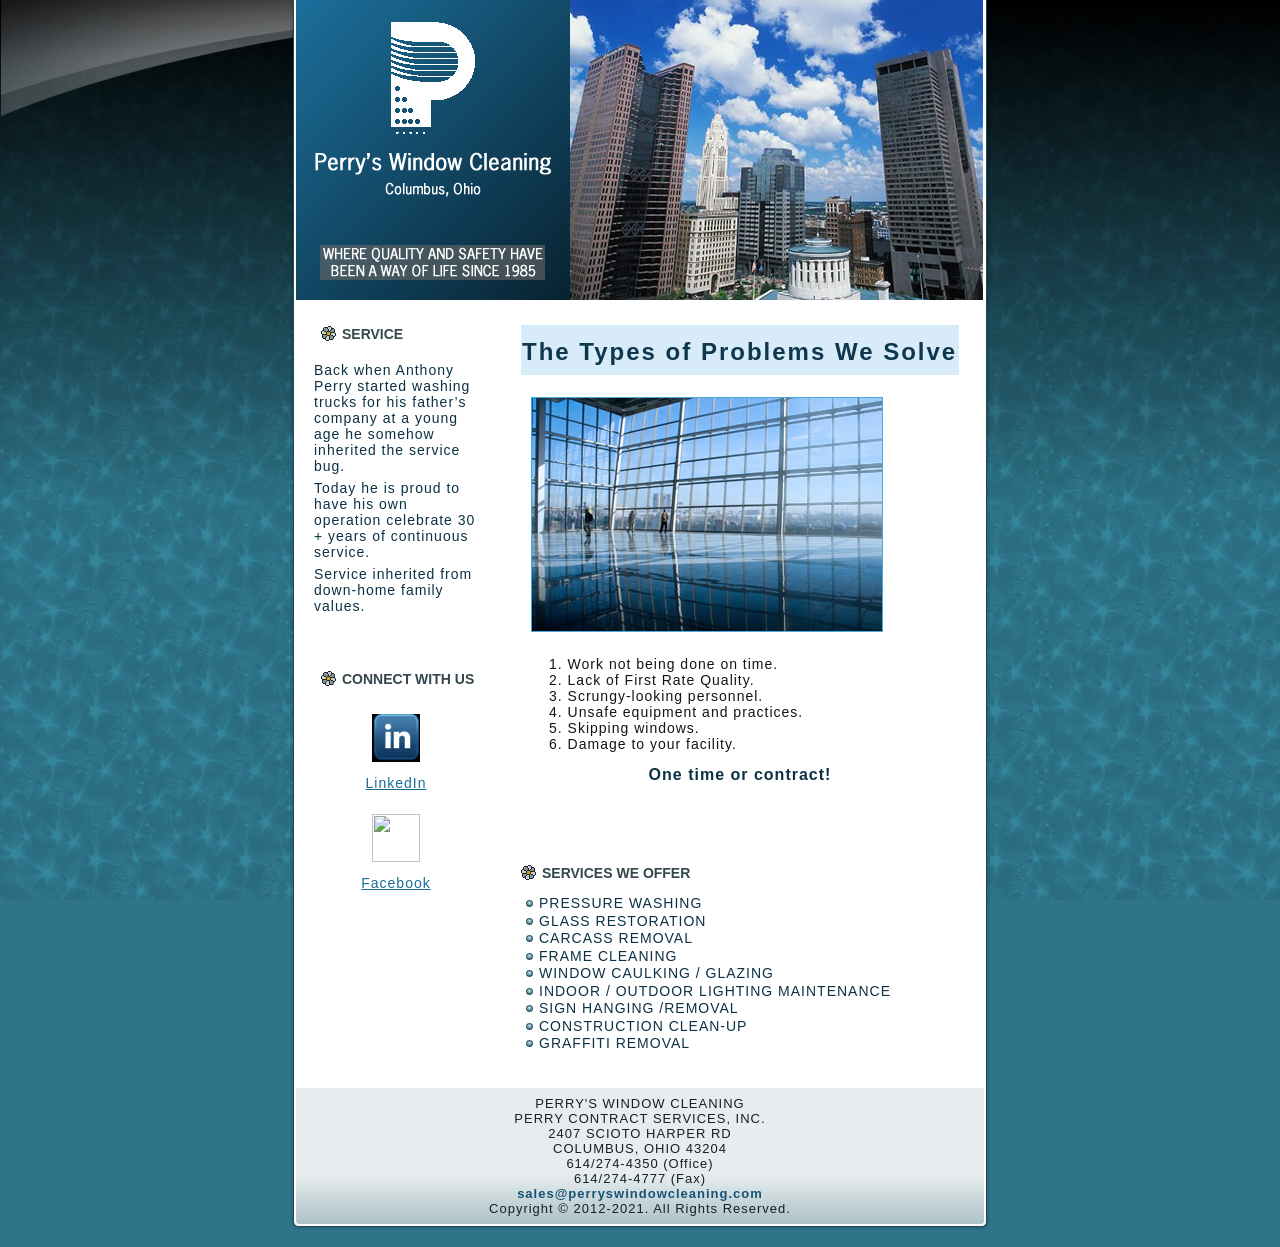
==== commit aad89491: "Update perrys-window-cleaning-columbus-oh.html" ====
--- a/perrys-window-cleaning-columbus-oh.html
+++ b/perrys-window-cleaning-columbus-oh.html
@@ -174,7 +174,7 @@
                             <div class="art-footer-text">
                                 <p>PERRY'S WINDOW CLEANING<br />
 PERRY CONTRACT SERVICES, INC.<br />
-2319 SCIOTO HARPER RD<br />
+2407 SCIOTO HARPER RD<br />
 COLUMBUS, OHIO 43204<br />
 614/274-4350 (Office)<br />
 614/274-4777 (Fax)<br />
